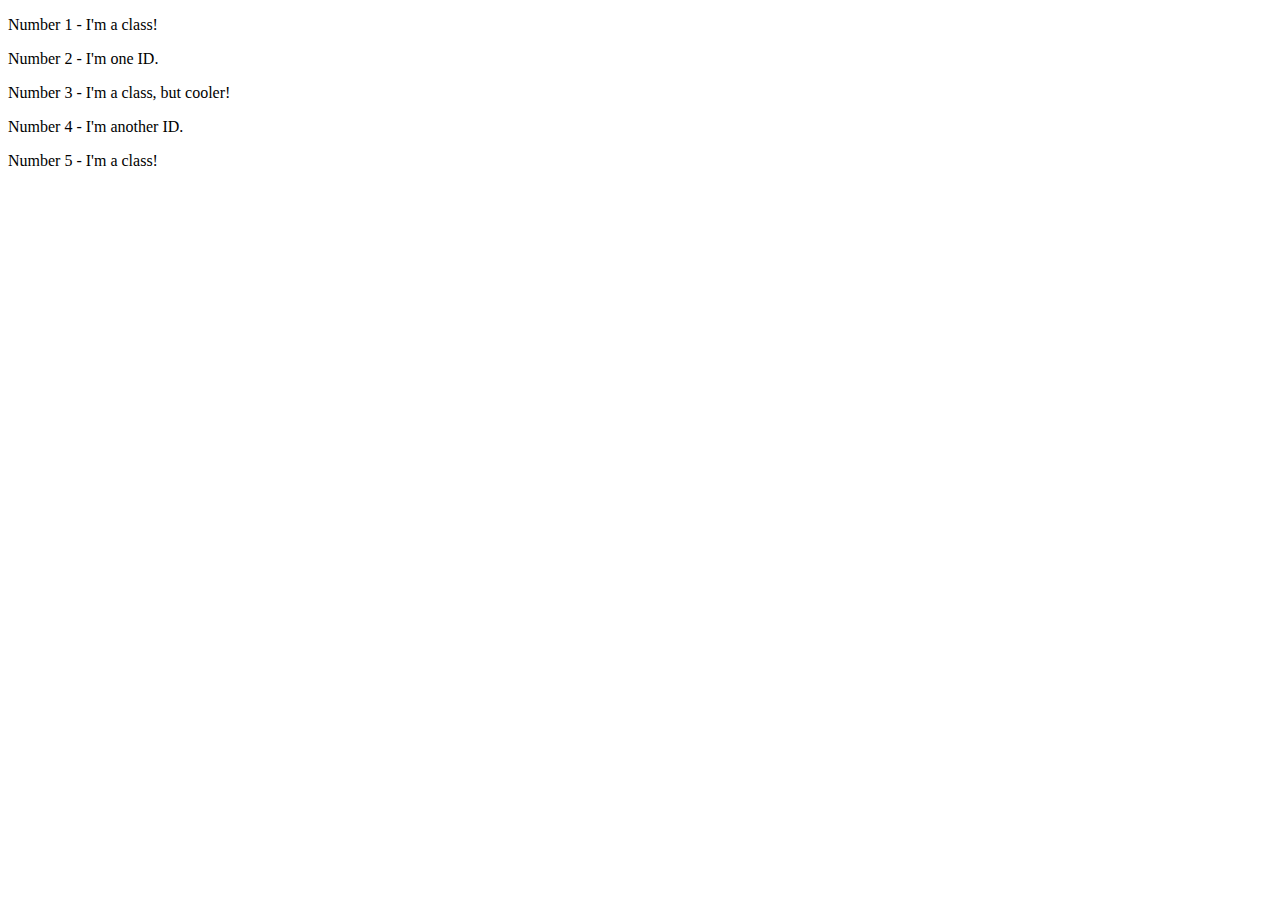
==== foundations/02-class-id-selectors/index.html @ 4c04f857 "Add IDs and classes to elements" ====
<!DOCTYPE html>
<html lang="en">
<head>
  <meta charset="UTF-8">
  <meta http-equiv="X-UA-Compatible" content="IE=edge">
  <meta name="viewport" content="width=device-width, initial-scale=1.0">
  <title>Class and ID Selectors</title>
  <link rel="stylesheet" href="style.css">
</head>
<body>
  <p class="odd">Number 1 - I'm a class!</p>
  <div>Number 2 - I'm one ID.</div>
  <p class="odd">Number 3 - I'm a class, but cooler!</p>
  <div>Number 4 - I'm another ID.</div>
  <p class="odd">Number 5 - I'm a class!</p>
</body>
</html>
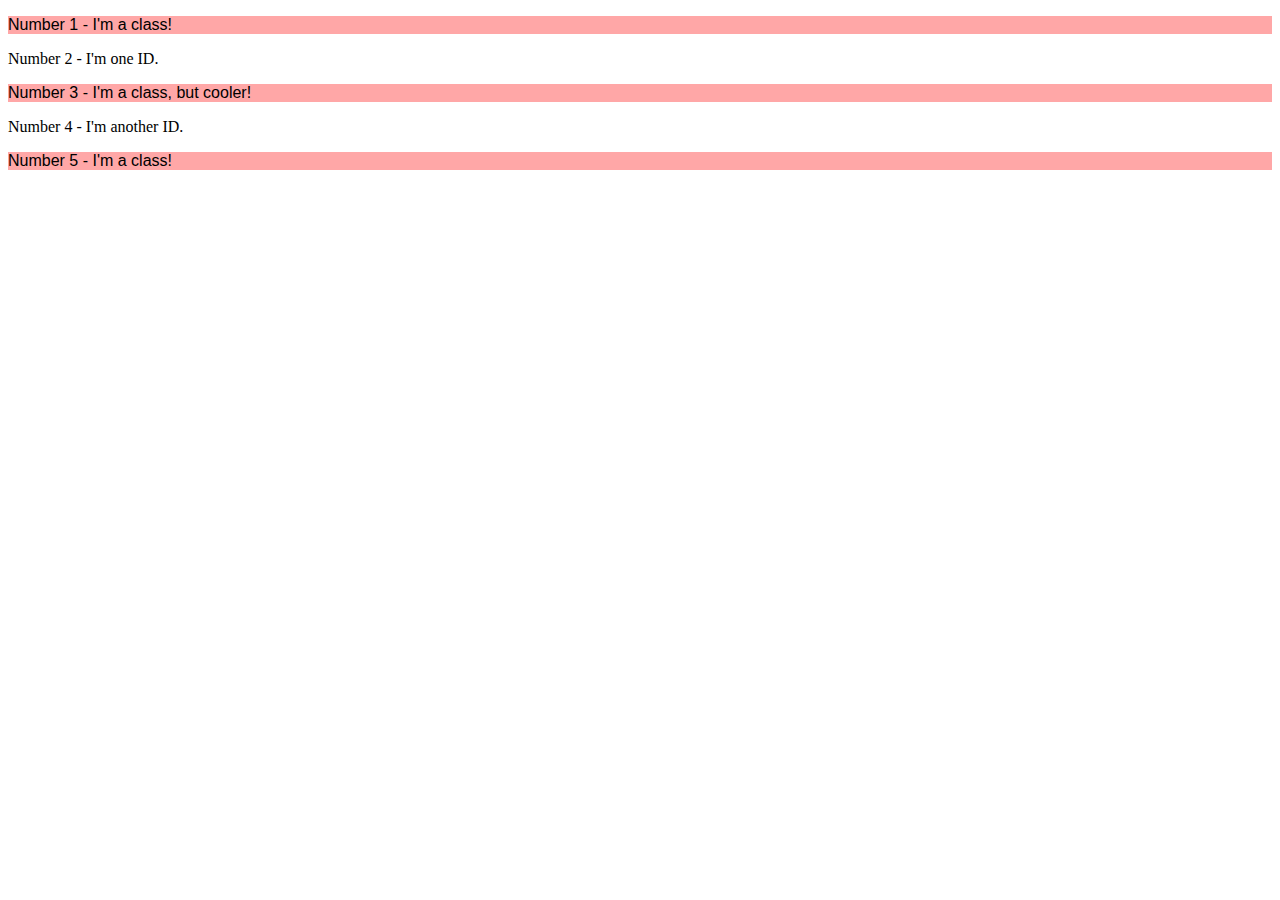
==== commit 26b8fddb: "Style elements in odd class" ====
--- a/foundations/02-class-id-selectors/index.html
+++ b/foundations/02-class-id-selectors/index.html
@@ -9,9 +9,9 @@
 </head>
 <body>
   <p class="odd">Number 1 - I'm a class!</p>
-  <div>Number 2 - I'm one ID.</div>
-  <p class="odd">Number 3 - I'm a class, but cooler!</p>
-  <div>Number 4 - I'm another ID.</div>
+  <div id="two">Number 2 - I'm one ID.</div>
+  <p class="odd mid-sized">Number 3 - I'm a class, but cooler!</p>
+  <div class="mid-sized" id="four">Number 4 - I'm another ID.</div>
   <p class="odd">Number 5 - I'm a class!</p>
 </body>
 </html>--- a/foundations/02-class-id-selectors/style.css
+++ b/foundations/02-class-id-selectors/style.css
@@ -0,0 +1,4 @@
+.odd {
+    background-color: #ffa7a7;
+    font-family: "Verdana", sans-serif;
+}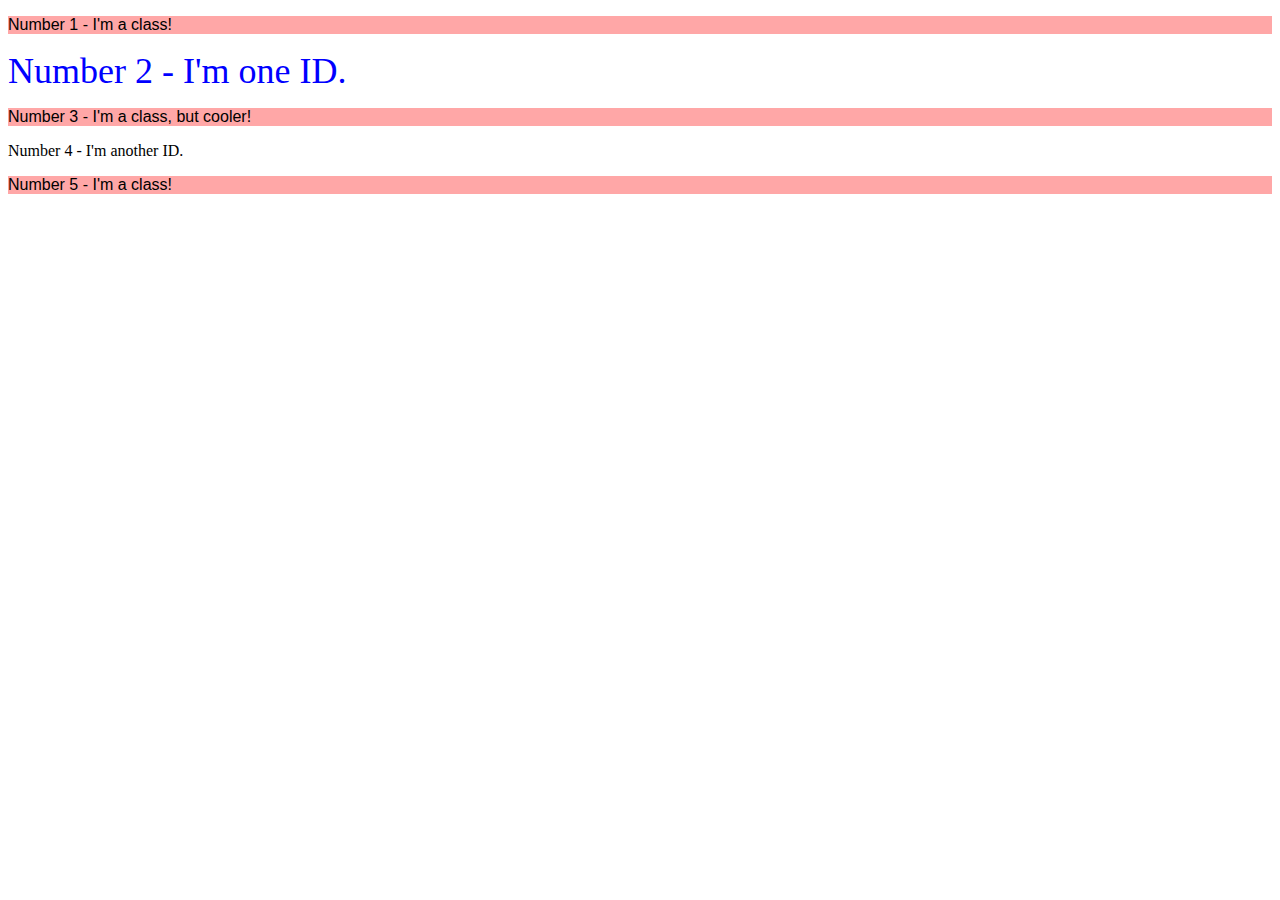
==== commit e30a99d1: "Remove class 'mid-sized', add ID to third element" ====
--- a/foundations/02-class-id-selectors/index.html
+++ b/foundations/02-class-id-selectors/index.html
@@ -10,8 +10,8 @@
 <body>
   <p class="odd">Number 1 - I'm a class!</p>
   <div id="two">Number 2 - I'm one ID.</div>
-  <p class="odd mid-sized">Number 3 - I'm a class, but cooler!</p>
-  <div class="mid-sized" id="four">Number 4 - I'm another ID.</div>
+  <p class="odd" id="three">Number 3 - I'm a class, but cooler!</p>
+  <div id="four">Number 4 - I'm another ID.</div>
   <p class="odd">Number 5 - I'm a class!</p>
 </body>
 </html>--- a/foundations/02-class-id-selectors/style.css
+++ b/foundations/02-class-id-selectors/style.css
@@ -1,4 +1,9 @@
 .odd {
     background-color: #ffa7a7;
     font-family: "Verdana", sans-serif;
+}
+
+#two {
+    color: blue;
+    font-size: 36px;
 }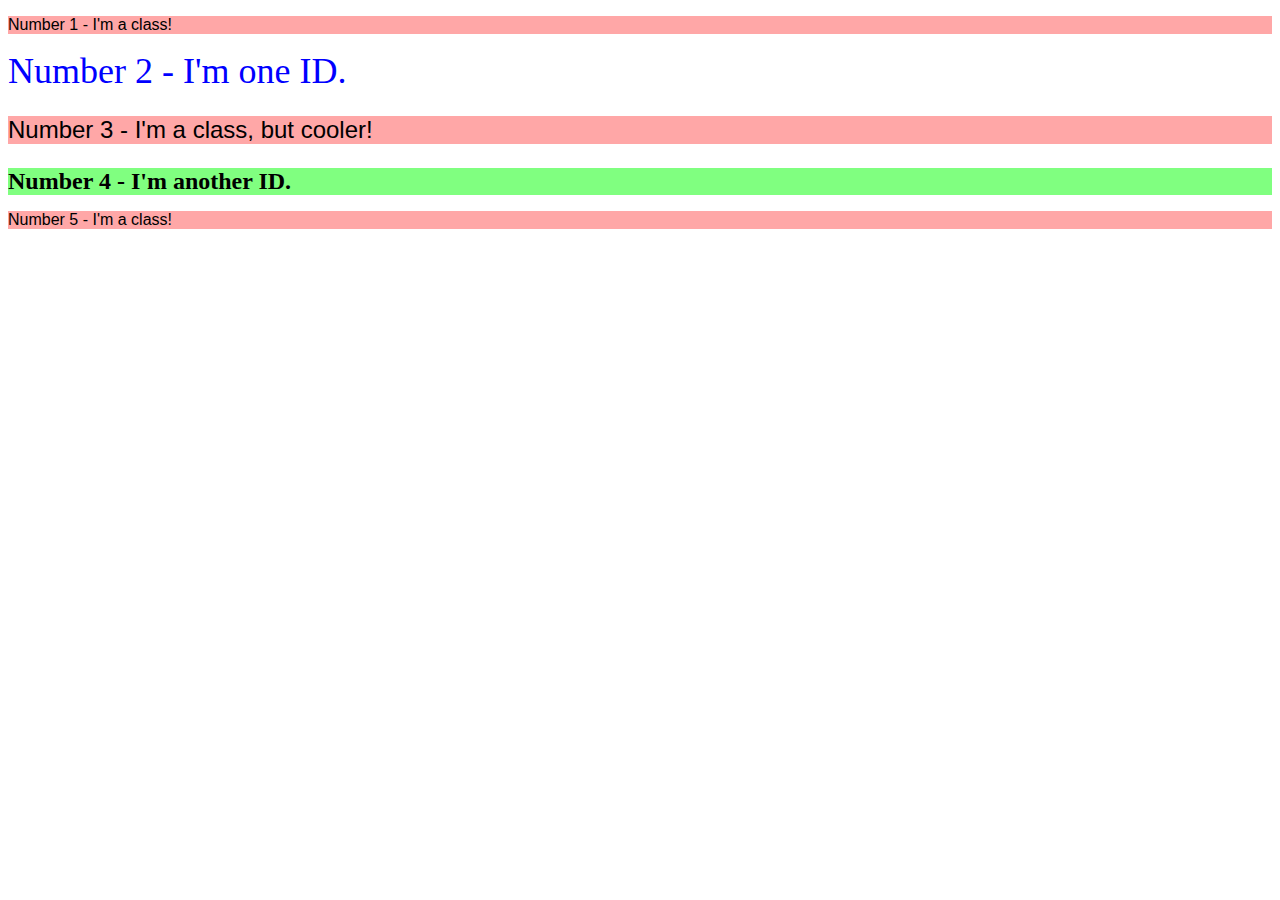
==== commit 79241b21: "Remove ID from third element, change to class" ====
--- a/foundations/02-class-id-selectors/index.html
+++ b/foundations/02-class-id-selectors/index.html
@@ -10,8 +10,8 @@
 <body>
   <p class="odd">Number 1 - I'm a class!</p>
   <div id="two">Number 2 - I'm one ID.</div>
-  <p class="odd" id="three">Number 3 - I'm a class, but cooler!</p>
-  <div id="four">Number 4 - I'm another ID.</div>
+  <p class="odd mid-sized">Number 3 - I'm a class, but cooler!</p>
+  <div id="four" class="mid-sized">Number 4 - I'm another ID.</div>
   <p class="odd">Number 5 - I'm a class!</p>
 </body>
 </html>--- a/foundations/02-class-id-selectors/style.css
+++ b/foundations/02-class-id-selectors/style.css
@@ -6,4 +6,13 @@
 #two {
     color: blue;
     font-size: 36px;
+}
+
+.mid-sized {
+    font-size:24px;
+}
+
+#four {
+    background-color: #80ff80;
+    font-weight: bold;
 }